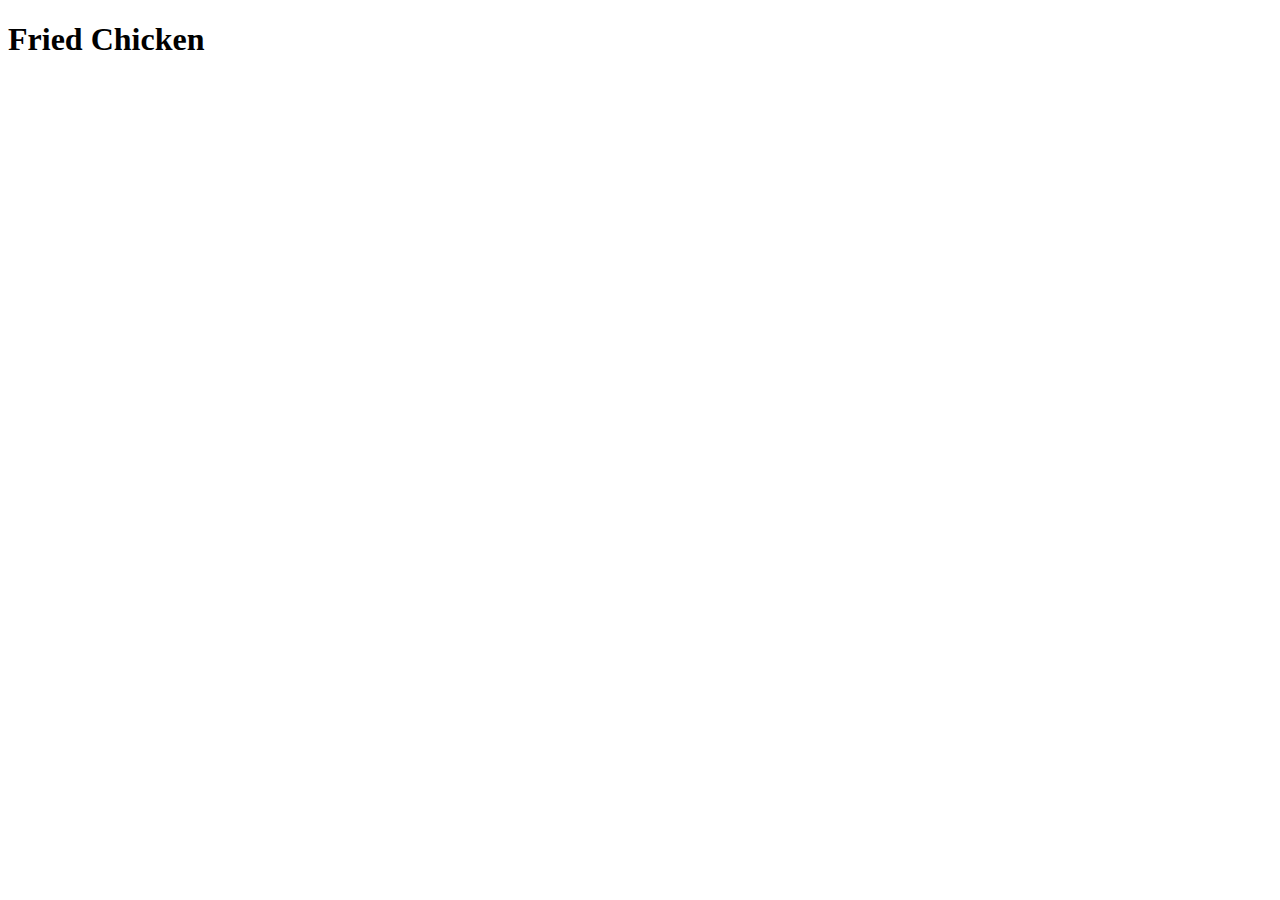
==== recipes/friedChicken.html @ 0e278249 "added friedChicken.html to new directory recipes" ====
<!DOCTYPE html>
<html lang="en">
<head>
    <meta charset="UTF-8">
    <meta http-equiv="X-UA-Compatible" content="IE=edge">
    <meta name="viewport" content="width=device-width, initial-scale=1.0">
    <title>Fried Chicken</title>
</head>
<body>
    <h1>Fried Chicken</h1>
</body>
</html>
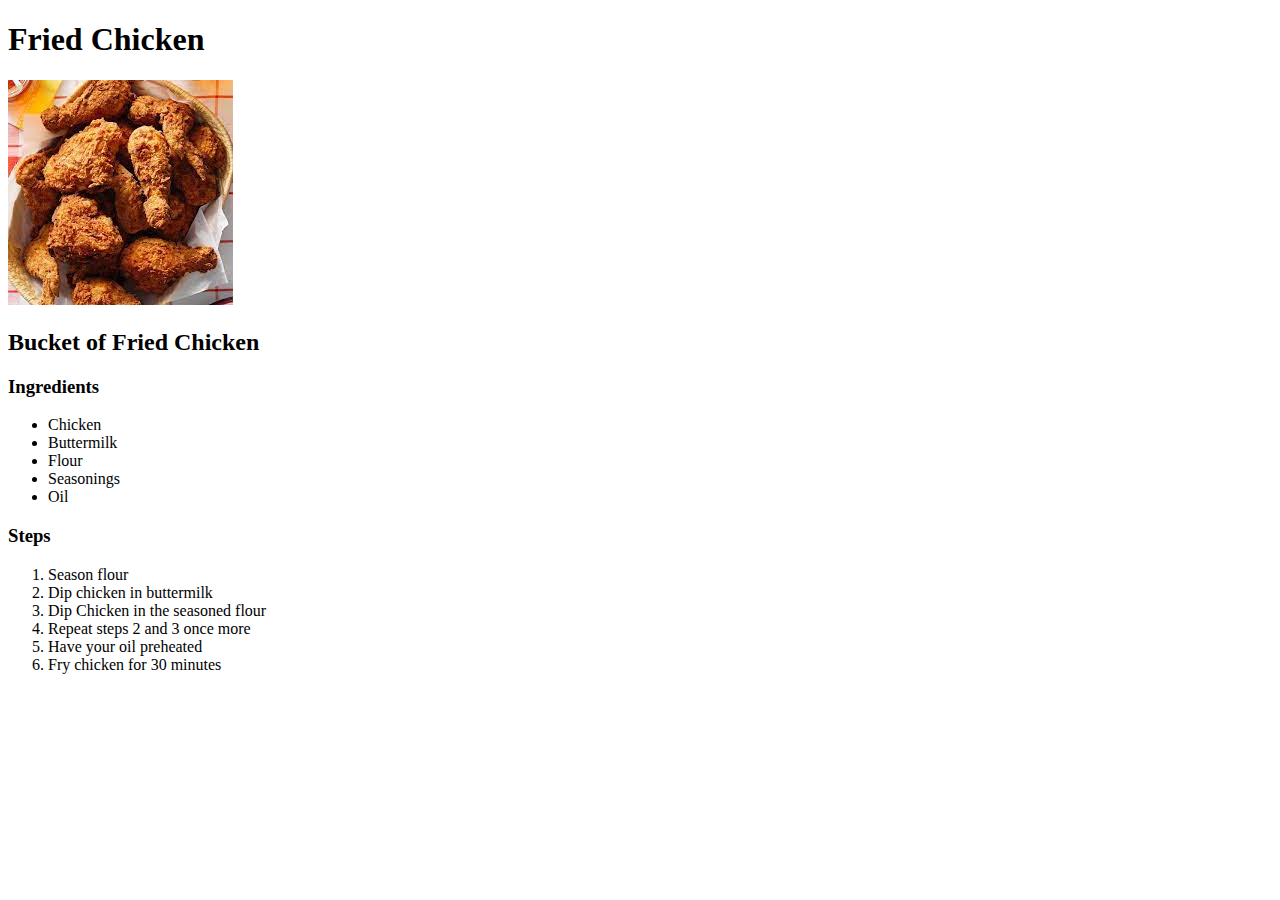
==== commit 2a2933f0: "moved chicken recipe from index.html to FriedChicken.html which was the majority of the content" ====
--- a/recipes/friedChicken.html
+++ b/recipes/friedChicken.html
@@ -8,5 +8,24 @@
 </head>
 <body>
     <h1>Fried Chicken</h1>
+    <img src="../recipes/friedChicken.jpg" alt="Basket of Fried Chicken image">
+    <h2>Bucket of Fried Chicken</h2>
+    <h3>Ingredients</h3>
+    <ul>
+        <li>Chicken</li>
+        <li>Buttermilk</li>
+        <li>Flour</li>
+        <li>Seasonings</li>
+        <li>Oil</li>
+    </ul>
+    <h3>Steps</h3>
+    <ol>
+        <li>Season flour</li>
+        <li>Dip chicken in buttermilk</li>
+        <li>Dip Chicken in the seasoned flour</li>
+        <li>Repeat steps 2 and 3 once more</li>
+        <li>Have your oil preheated</li>
+        <li>Fry chicken for 30 minutes</li>
+    </ol>
 </body>
 </html>